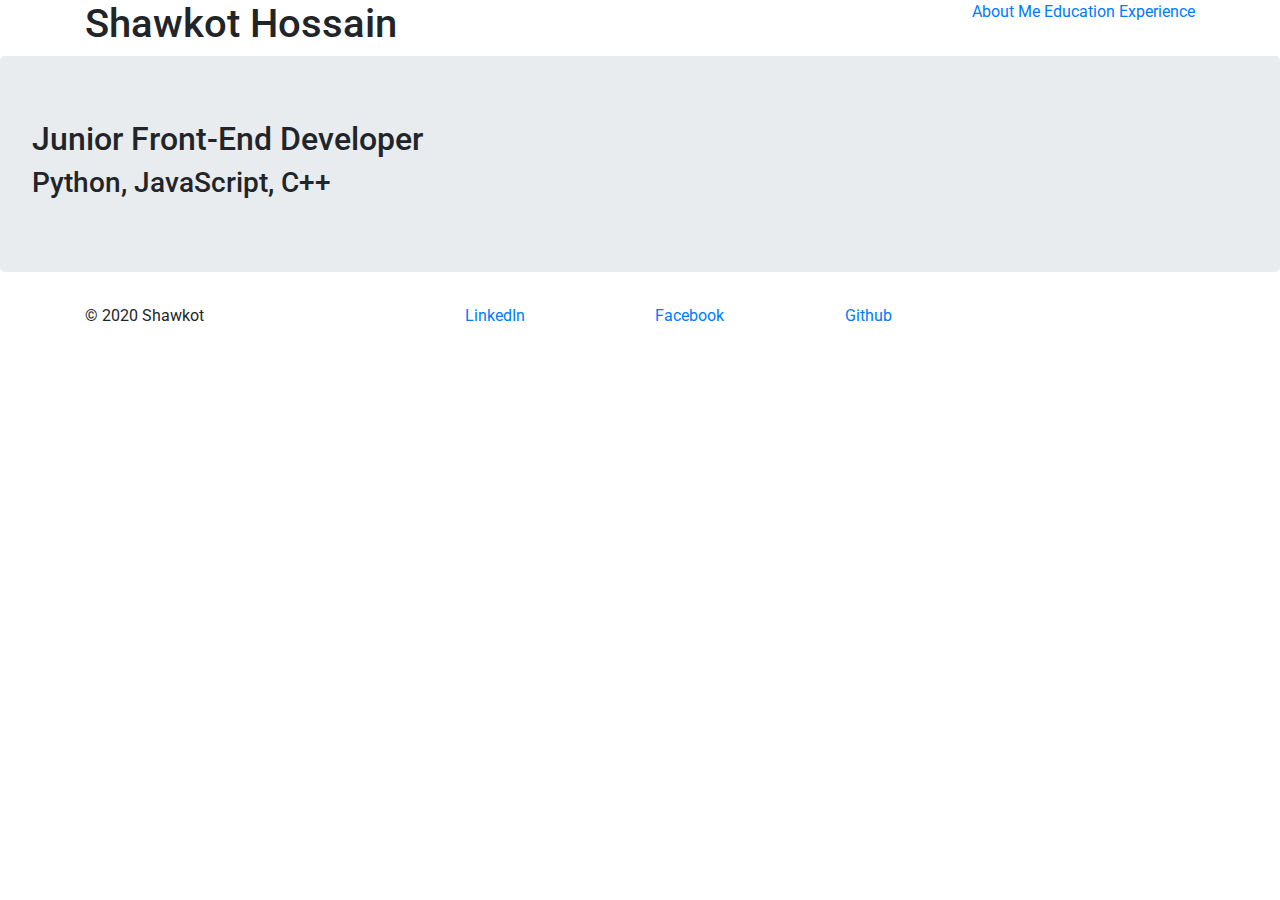
==== index.html @ ccef49c8 "Create index.html" ====
<!DOCTYPE html>
<html lang="en">
  <head>
    <title>My Personal Portfolio</title>
    <meta charset="utf-8" />
    <link rel="stylesheet" href="https://stackpath.bootstrapcdn.com/bootstrap/4.3.1/css/bootstrap.min.css" integrity="sha384-ggOyR0iXCbMQv3Xipma34MD+dH/1fQ784/j6cY/iJTQUOhcWr7x9JvoRxT2MZw1T" crossorigin="anonymous">
    <link href='https://fonts.googleapis.com/css?family=Roboto:300,400,700' rel='stylesheet' type='text/css'>
    <link href="style.css" type="text/css" rel="stylesheet">
  </head>
  <body>
    <header class="container">
      <div class="row">
        <h1 class="col-sm-6">Shawkot Hossain</h1>
        <nav class="col-sm-6 text-right">
          <a href="about.html">About Me</a>
          <a href="education.html">Education</a>
          <a href="experience.html">Experience
          </a>
        </nav>
      </div>
    </header>
    <section class="jumbotron">
      <div class="row">
        <div class="col-sm-12">
          <h2>Junior Front-End Developer</h2>
          <h3>Python, JavaScript, C++</h3>
        </div>
      </div>
    </section>
    
    <footer class="container">
      <div class="row">
        <p class="col-sm-4">&copy; 2020 Shawkot
        </p>
        <div class="col-sm-2">
          <a href="https://www.linkedin.com/in/shawkot-hossain-riaz/">LinkedIn</a>
        </div>
        <div class="col-sm-2">
          <a href="https://www.facebook.com/riaj.ahmed.90410">Facebook</a>
        </div>
        <div class="col-sm-2">
          <a href="https://github.com/Shawkot">Github</a>
        </div>
      </div>
    </footer>
 
  </body>
</html>
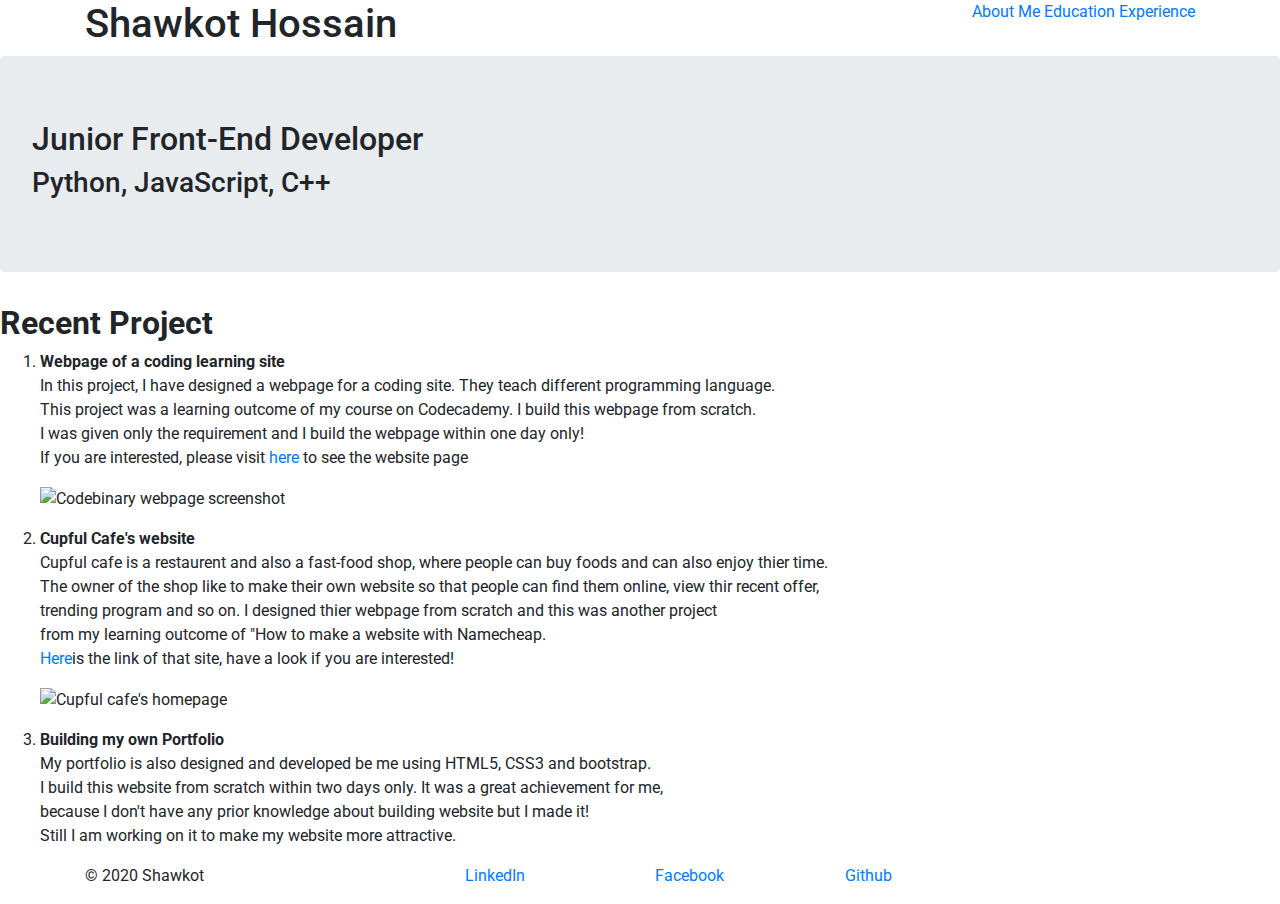
==== commit d69b9bbf: "Update index.html" ====
--- a/index.html
+++ b/index.html
@@ -3,6 +3,7 @@
   <head>
     <title>My Personal Portfolio</title>
     <meta charset="utf-8" />
+    <link href="https://img.icons8.com/bubbles/50/000000/man-window-security-shield.png" type="image/x-icon" rel="shotcut icon">
     <link rel="stylesheet" href="https://stackpath.bootstrapcdn.com/bootstrap/4.3.1/css/bootstrap.min.css" integrity="sha384-ggOyR0iXCbMQv3Xipma34MD+dH/1fQ784/j6cY/iJTQUOhcWr7x9JvoRxT2MZw1T" crossorigin="anonymous">
     <link href='https://fonts.googleapis.com/css?family=Roboto:300,400,700' rel='stylesheet' type='text/css'>
     <link href="style.css" type="text/css" rel="stylesheet">
@@ -27,6 +28,38 @@
         </div>
       </div>
     </section>
+    <h2><strong>Recent Project</strong></h2>
+    <ol>
+        <li><strong>Webpage of a coding learning site</strong></li>
+            <p>In this project, I have designed a webpage for a coding site. They teach different
+            programming language.<br>This project was a learning outcome of my course on Codecademy. 
+            I build this webpage from scratch.<br> I was given only the requirement and I build the webpage
+            within one day only! <br>If you are interested, please visit
+            <a href="codebinary.html" target="_blank">here</a> to see the
+            website page</p>
+            <img src="codebinary.png" alt="Codebinary webpage screenshot" title="codebinary"
+            width="300px" height="250px"/>
+            <p></p>
+            
+        <li><strong>Cupful Cafe's website</strong></li>
+            <p>Cupful cafe is a restaurent and also a fast-food shop, where people can buy
+            foods and can also enjoy thier time.<br> The owner of the shop like to make their own website so that
+            people can find them online, view thir recent offer,<br> trending program and so on. I designed
+            thier webpage from scratch and this was another project <br>from my learning outcome of
+            "How to make  a website with Namecheap.<br><a href="#" target="_blank">Here</a>is the link of that site, 
+            have a 
+            look if you are interested!</p>
+            <img class="center" src="cupful_cafe.png" alt="Cupful cafe's homepage" title="Cupful Cafe" width="300px"
+            height="250"/>
+            <p></p>
+     
+        <li><strong>Building my own Portfolio</strong></li>
+            <p>My portfolio is also designed and developed be me using HTML5, CSS3 and bootstrap.<br>
+            I build this website from scratch within two days only. It was a great achievement for me,<br>
+            because I don't have any prior knowledge about building website but I made it! <br>Still I am working
+            on it to make my website more attractive.</p>
+        
+    </ol>
     
     <footer class="container">
       <div class="row">
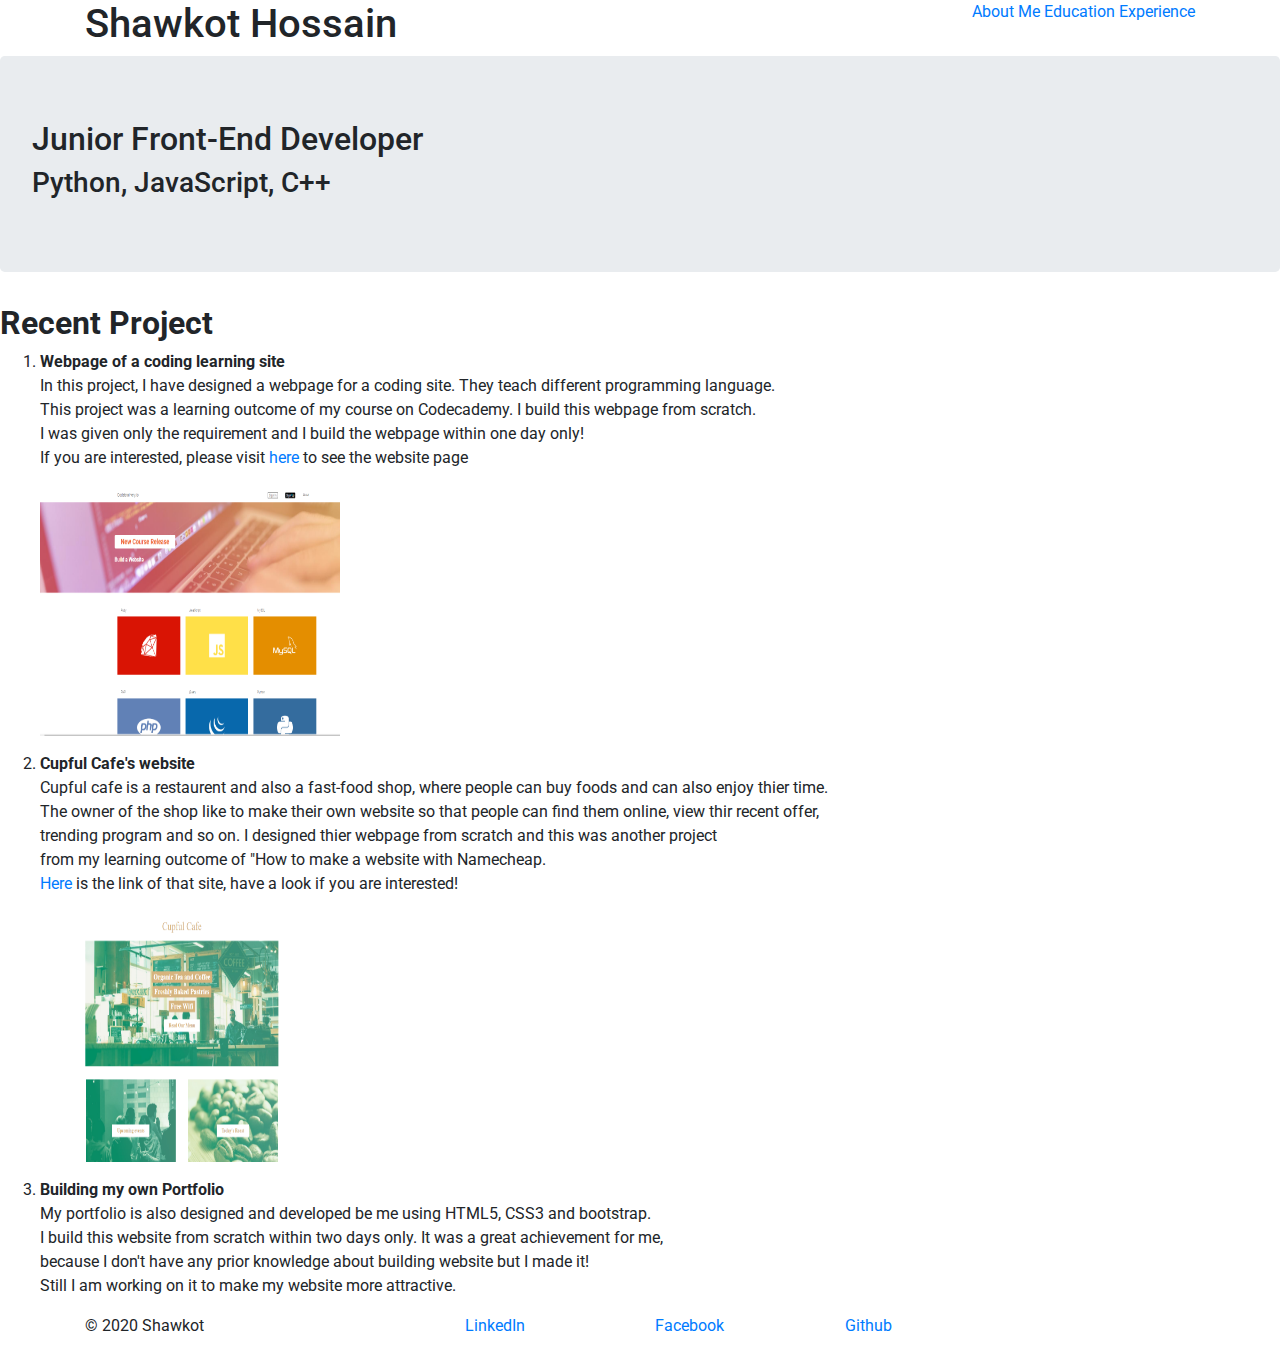
==== commit dfb3b272: "Update index.html" ====
--- a/index.html
+++ b/index.html
@@ -46,7 +46,7 @@
             foods and can also enjoy thier time.<br> The owner of the shop like to make their own website so that
             people can find them online, view thir recent offer,<br> trending program and so on. I designed
             thier webpage from scratch and this was another project <br>from my learning outcome of
-            "How to make  a website with Namecheap.<br><a href="#" target="_blank">Here</a>is the link of that site, 
+            "How to make  a website with Namecheap.<br><a href="#" target="_blank">Here </a> is the link of that site, 
             have a 
             look if you are interested!</p>
             <img class="center" src="cupful_cafe.png" alt="Cupful cafe's homepage" title="Cupful Cafe" width="300px"
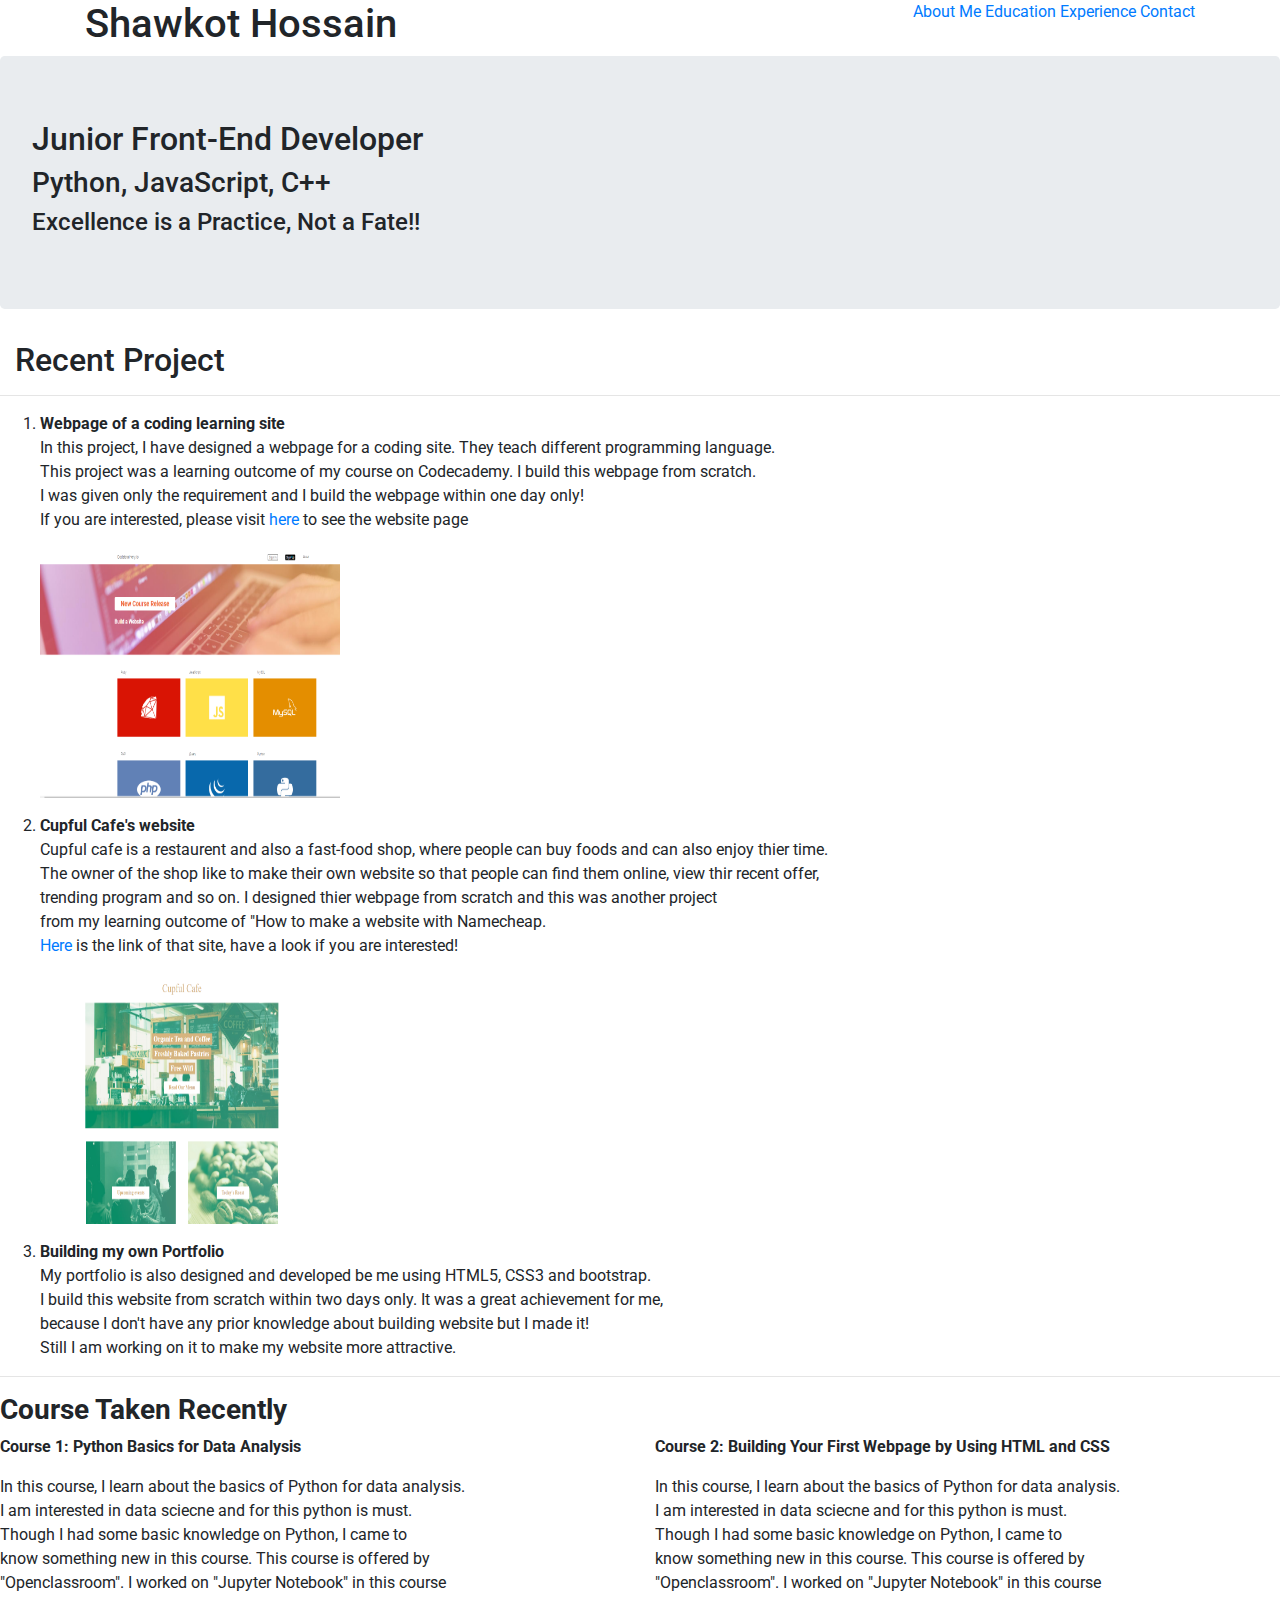
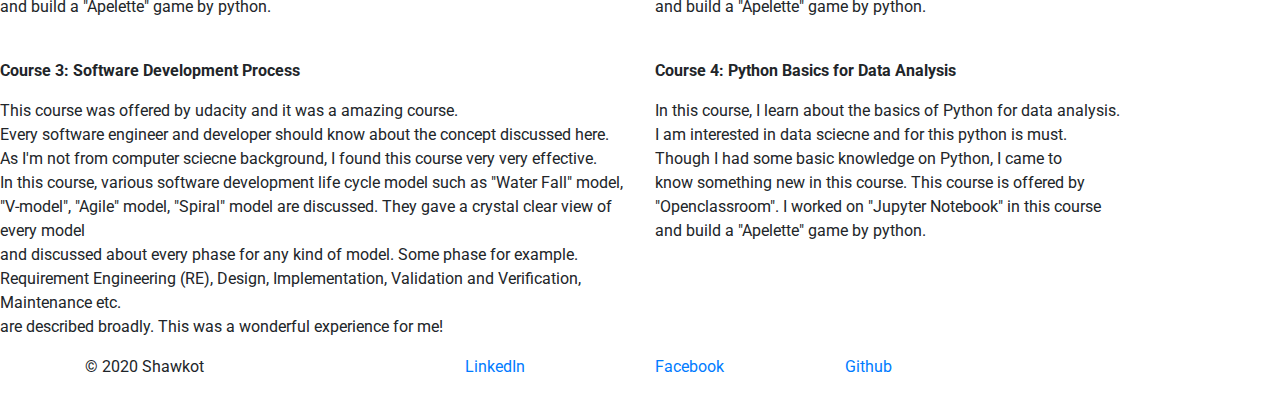
==== commit 7a864631: "Update index.html" ====
--- a/index.html
+++ b/index.html
@@ -3,7 +3,7 @@
   <head>
     <title>My Personal Portfolio</title>
     <meta charset="utf-8" />
-    <link href="https://img.icons8.com/bubbles/50/000000/man-window-security-shield.png" type="image/x-icon" rel="shotcut icon">
+    <link href="fevicon.png" type="image/x-icon" rel="shotcut icon">
     <link rel="stylesheet" href="https://stackpath.bootstrapcdn.com/bootstrap/4.3.1/css/bootstrap.min.css" integrity="sha384-ggOyR0iXCbMQv3Xipma34MD+dH/1fQ784/j6cY/iJTQUOhcWr7x9JvoRxT2MZw1T" crossorigin="anonymous">
     <link href='https://fonts.googleapis.com/css?family=Roboto:300,400,700' rel='stylesheet' type='text/css'>
     <link href="style.css" type="text/css" rel="stylesheet">
@@ -15,8 +15,8 @@
         <nav class="col-sm-6 text-right">
           <a href="about.html">About Me</a>
           <a href="education.html">Education</a>
-          <a href="experience.html">Experience
-          </a>
+          <a href="experience.html">Experience</a>
+          <a href="#">Contact</a>
         </nav>
       </div>
     </header>
@@ -25,10 +25,13 @@
         <div class="col-sm-12">
           <h2>Junior Front-End Developer</h2>
           <h3>Python, JavaScript, C++</h3>
+          <h4 text-align="center">Excellence is a Practice, Not a Fate!!</h4>
         </div>
       </div>
     </section>
-    <h2><strong>Recent Project</strong></h2>
+    <section>
+    <h2 class="col-sm-4">Recent Project</h2>
+    <hr>
     <ol>
         <li><strong>Webpage of a coding learning site</strong></li>
             <p>In this project, I have designed a webpage for a coding site. They teach different
@@ -46,7 +49,7 @@
             foods and can also enjoy thier time.<br> The owner of the shop like to make their own website so that
             people can find them online, view thir recent offer,<br> trending program and so on. I designed
             thier webpage from scratch and this was another project <br>from my learning outcome of
-            "How to make  a website with Namecheap.<br><a href="#" target="_blank">Here </a> is the link of that site, 
+            "How to make  a website with Namecheap.<br><a href="#" target="_blank">Here </a>is the link of that site, 
             have a 
             look if you are interested!</p>
             <img class="center" src="cupful_cafe.png" alt="Cupful cafe's homepage" title="Cupful Cafe" width="300px"
@@ -60,19 +63,60 @@
             on it to make my website more attractive.</p>
         
     </ol>
+    <hr>
+    <section class="section2">
+        <h3 class="font-weight-bold">Course Taken Recently</h3>
+     <div class="row" text-center-right>
+        <div class="col-sm-6">
+            <p><strong>Course 1: Python Basics for Data Analysis</strong></p>
+            <p class="para">In this course, I learn about the basics of Python for data analysis.<br>
+            I am interested in data sciecne and for this python is must.<br> Though I had some
+            basic knowledge on Python, I came to <br>know something new in this course. This course
+            is offered by <br>"Openclassroom". I worked on "Jupyter Notebook" in this course <br>
+            and build a "Apelette" game by python.</p>
+            <br>
+            <p><strong>Course 3: Software Development Process</strong></p>
+            <p class="para">This course was offered by udacity and it was a amazing course.<br>
+            Every software engineer and developer should know about the concept discussed here.<br>As I'm not from computer sciecne background,
+            I found  this course very very effective.<br>In this course, various software development life cycle model such as "Water Fall" model,<br>
+           "V-model", "Agile" model, "Spiral" model are discussed. They gave a crystal clear view of every model<br>
+            and discussed about every phase for any kind of model. Some phase for example.<br>Requirement Engineering (RE), Design, Implementation, Validation and Verification, 
+              Maintenance etc.<br> 
+               are described broadly. This was a wonderful experience for me!</p>
+            
+        </div>
+        <div class="col-sm-6">
+            <p><strong>Course 2: Building Your First Webpage by Using HTML and CSS</strong></p>
+            <p class="para">In this course, I learn about the basics of Python for data analysis.<br>
+            I am interested in data sciecne and for this python is must.<br> Though I had some
+            basic knowledge on Python, I came to <br>know something new in this course. This course
+            is offered by <br>"Openclassroom". I worked on "Jupyter Notebook" in this course <br>
+            and build a "Apelette" game by python.</p>
+            <br>
+            <p><strong>Course 4: Python Basics for Data Analysis</strong></p>
+            <p class="para">In this course, I learn about the basics of Python for data analysis.<br>
+            I am interested in data sciecne and for this python is must.<br> Though I had some
+            basic knowledge on Python, I came to <br>know something new in this course. This course
+            is offered by <br>"Openclassroom". I worked on "Jupyter Notebook" in this course <br>
+            and build a "Apelette" game by python.</p>
+        
+        </div>
+     </div>
+     
+    
+    </section>
     
     <footer class="container">
       <div class="row">
-        <p class="col-sm-4">&copy; 2020 Shawkot
-        </p>
+        <p class="col-sm-4">&copy; 2020 Shawkot</p>
         <div class="col-sm-2">
-          <a href="https://www.linkedin.com/in/shawkot-hossain-riaz/">LinkedIn</a>
+          <a href="https://www.linkedin.com/in/shawkot-hossain-riaz/" target="_blank">LinkedIn</a>
+        </div>
+        <div class="col-sm-2" justify="right">
+          <a href="https://www.facebook.com/riaj.ahmed.90410" target="_blank">Facebook</a>
         </div>
         <div class="col-sm-2">
-          <a href="https://www.facebook.com/riaj.ahmed.90410">Facebook</a>
-        </div>
-        <div class="col-sm-2">
-          <a href="https://github.com/Shawkot">Github</a>
+          <a href="https://github.com/Shawkot" target="_blank">Github</a>
         </div>
       </div>
     </footer>
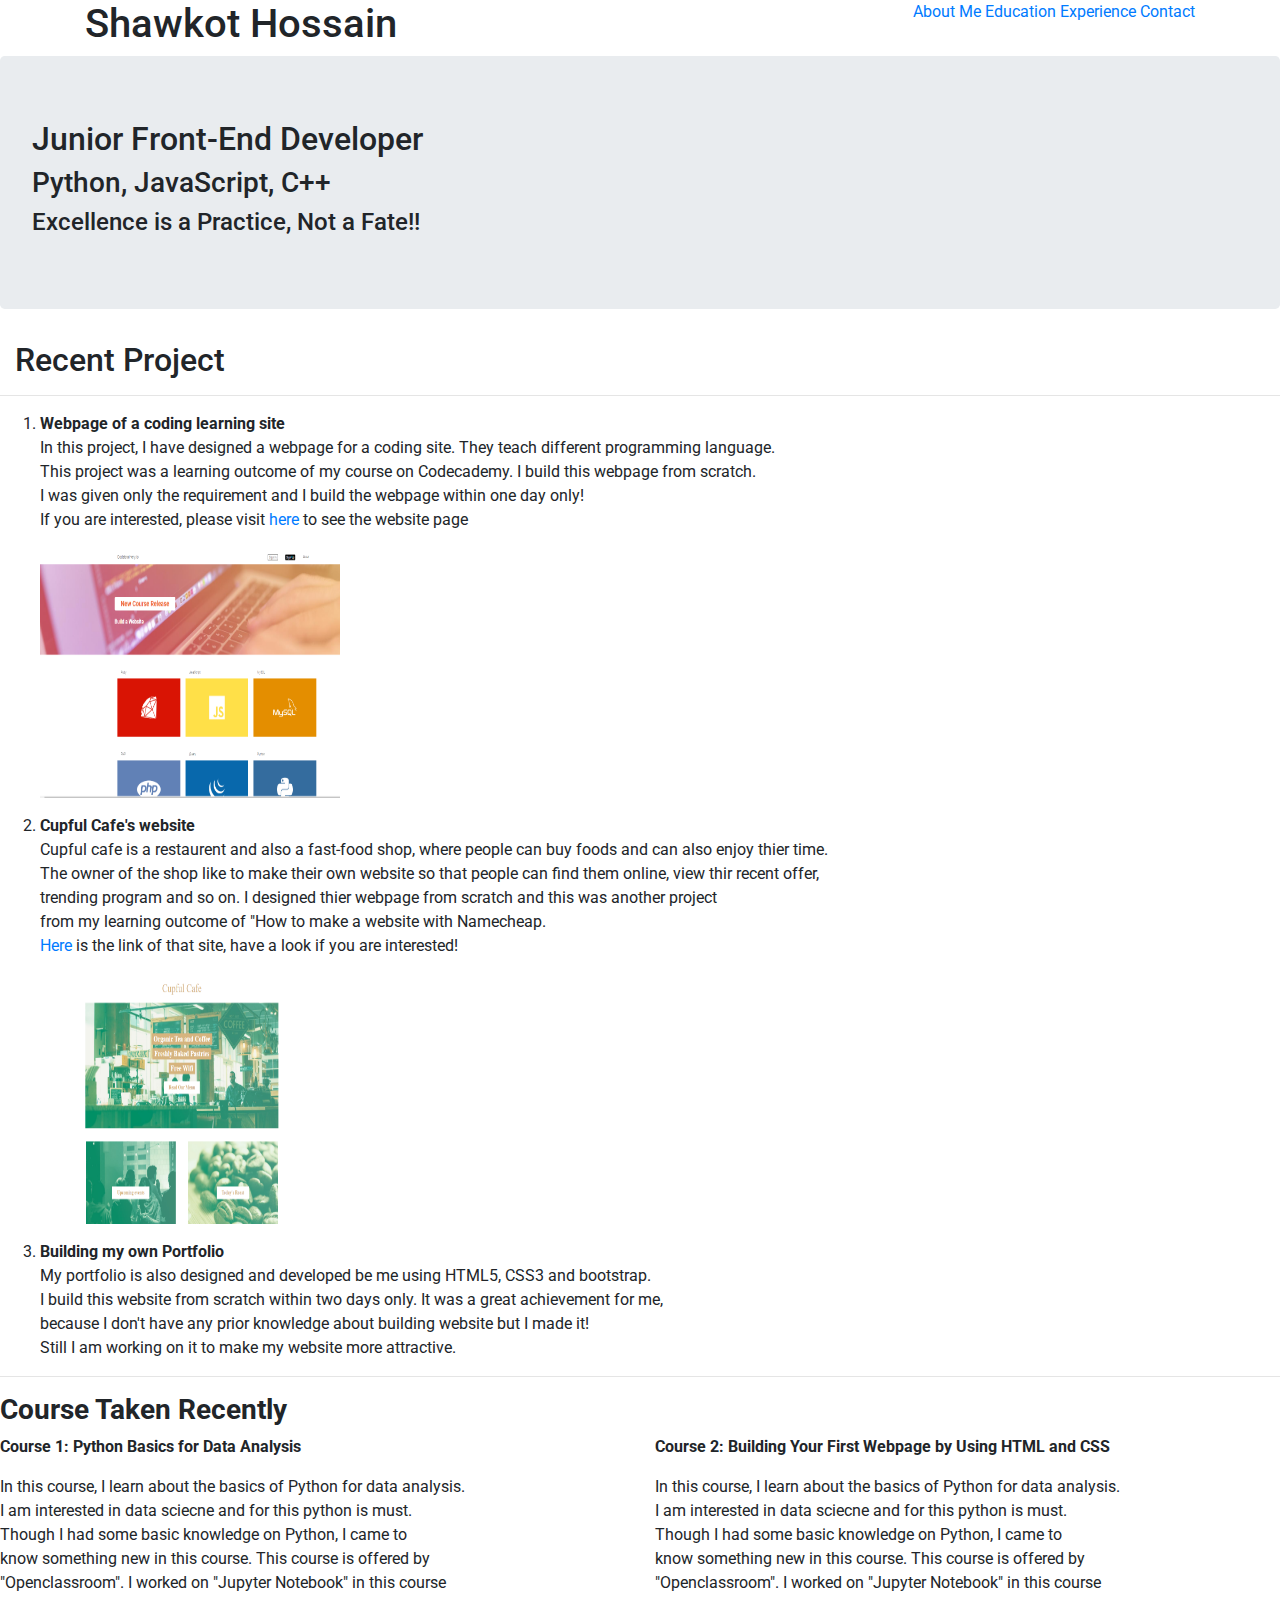
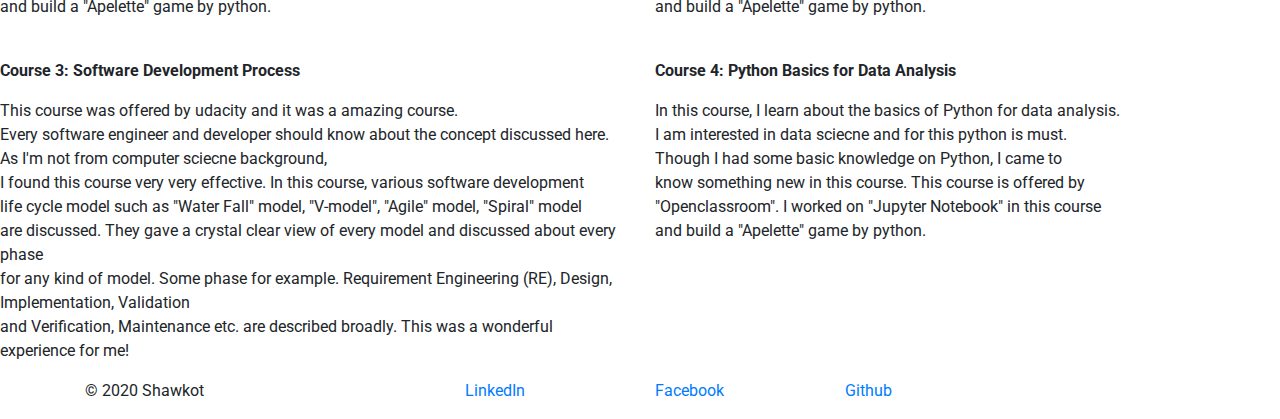
==== commit 8f104b75: "Update index.html" ====
--- a/index.html
+++ b/index.html
@@ -77,11 +77,12 @@
             <br>
             <p><strong>Course 3: Software Development Process</strong></p>
             <p class="para">This course was offered by udacity and it was a amazing course.<br>
-            Every software engineer and developer should know about the concept discussed here.<br>As I'm not from computer sciecne background,
-            I found  this course very very effective.<br>In this course, various software development life cycle model such as "Water Fall" model,<br>
-           "V-model", "Agile" model, "Spiral" model are discussed. They gave a crystal clear view of every model<br>
-            and discussed about every phase for any kind of model. Some phase for example.<br>Requirement Engineering (RE), Design, Implementation, Validation and Verification, 
-              Maintenance etc.<br> 
+            Every software engineer and developer should know about the concept discussed here. As I'm not from computer sciecne background,<br>
+            I found  this course very very effective. In this course, various software development<br> life cycle model such as "Water Fall" model,
+           "V-model", "Agile" model, "Spiral" model <br>are discussed. They gave a crystal clear view of every model
+            and discussed about every phase <br>for any kind of model. Some phase for example. Requirement Engineering (RE), Design, Implementation, Validation <br>
+              and Verification, 
+              Maintenance etc. 
                are described broadly. This was a wonderful experience for me!</p>
             
         </div>
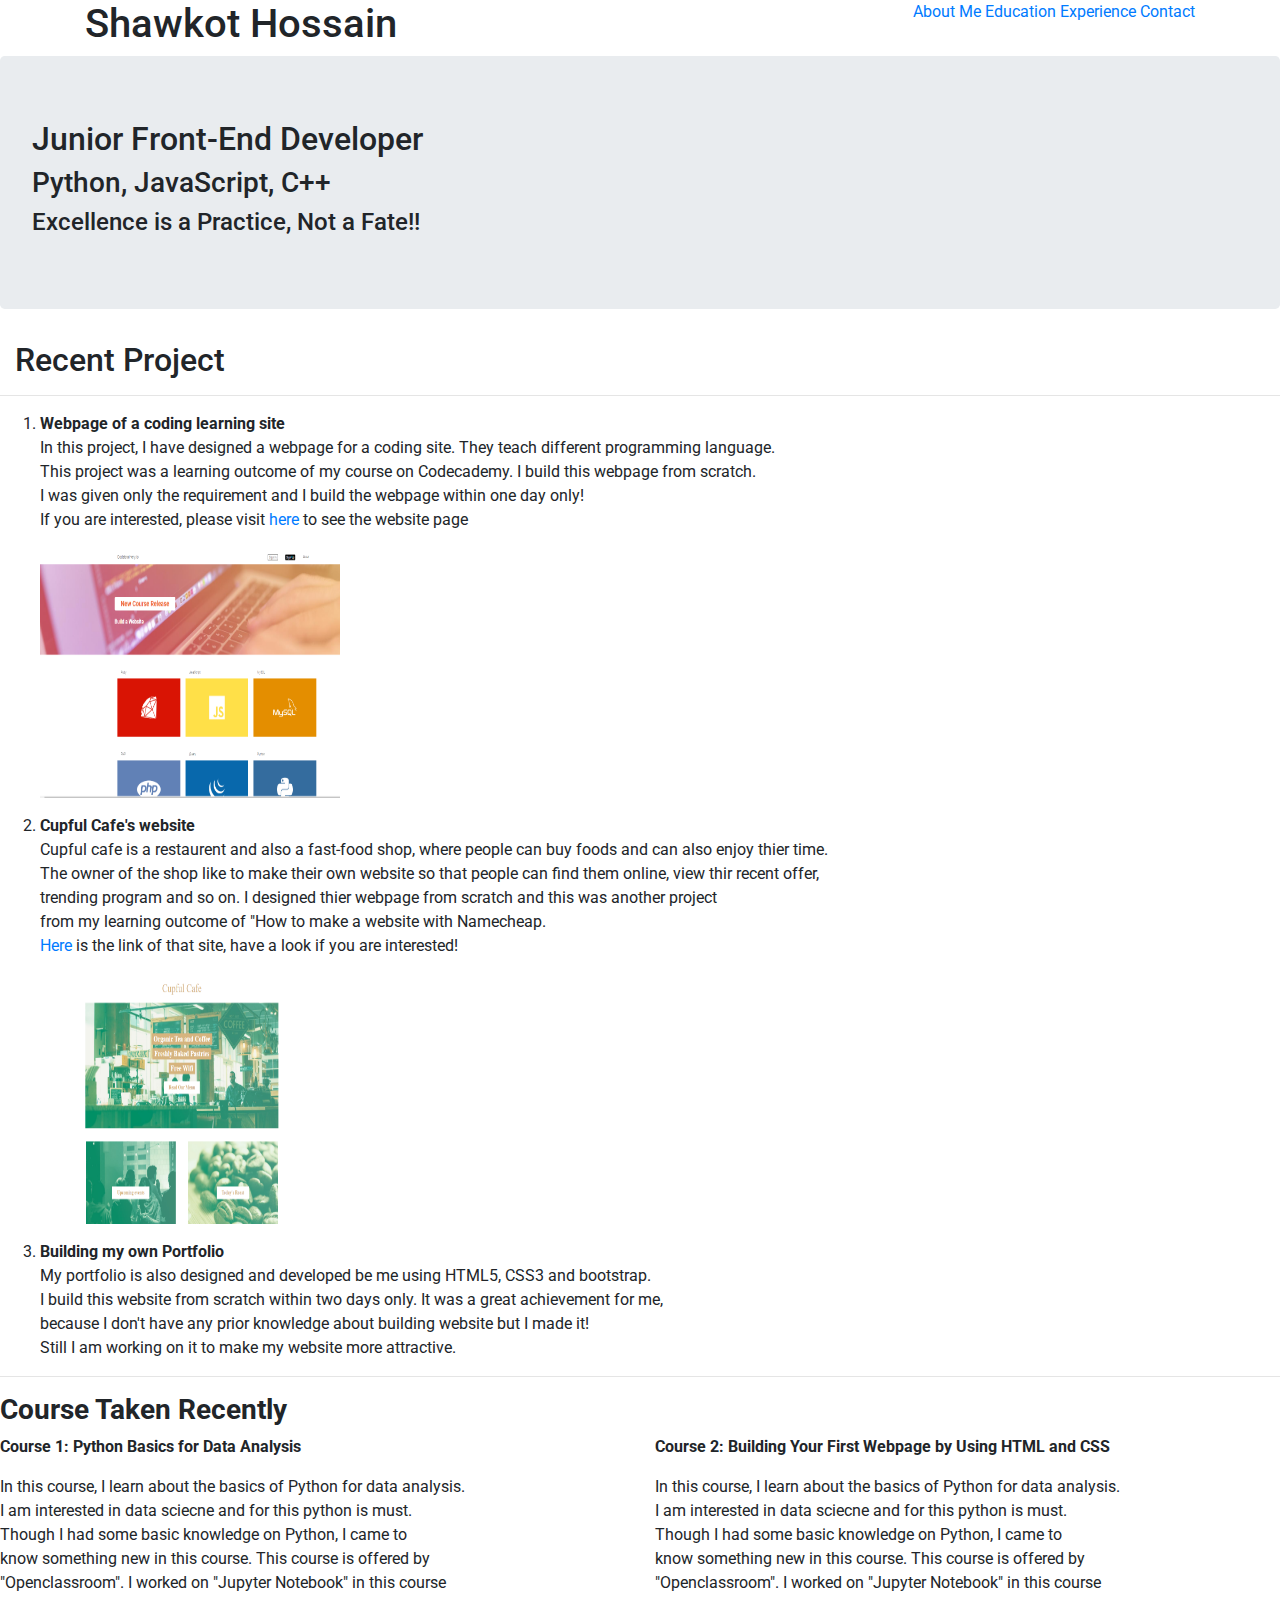
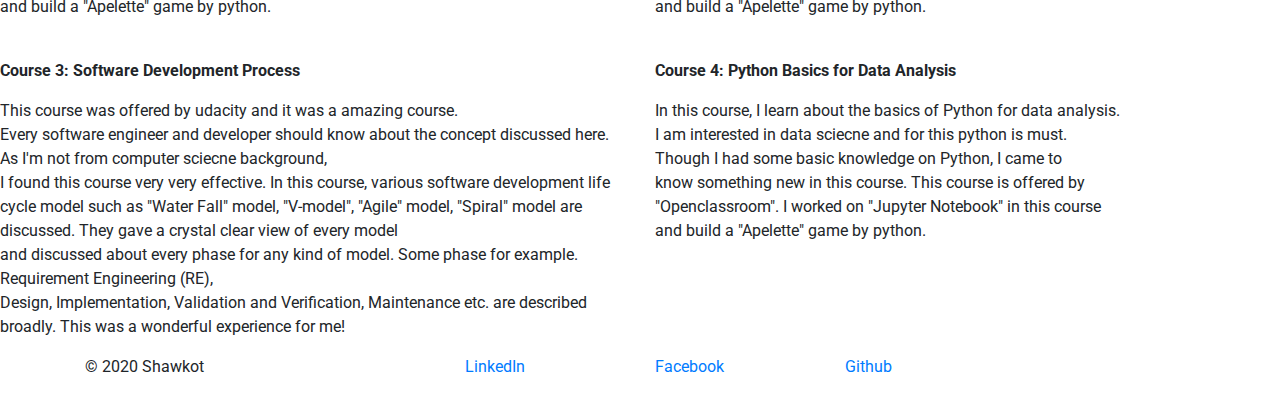
==== commit 7fdb5a32: "Update index.html" ====
--- a/index.html
+++ b/index.html
@@ -78,9 +78,9 @@
             <p><strong>Course 3: Software Development Process</strong></p>
             <p class="para">This course was offered by udacity and it was a amazing course.<br>
             Every software engineer and developer should know about the concept discussed here. As I'm not from computer sciecne background,<br>
-            I found  this course very very effective. In this course, various software development<br> life cycle model such as "Water Fall" model,
-           "V-model", "Agile" model, "Spiral" model <br>are discussed. They gave a crystal clear view of every model
-            and discussed about every phase <br>for any kind of model. Some phase for example. Requirement Engineering (RE), Design, Implementation, Validation <br>
+            I found  this course very very effective. In this course, various software development life cycle model such as "Water Fall" model,
+           "V-model", "Agile" model, "Spiral" model are discussed. They gave a crystal clear view of every model<br>
+            and discussed about every phase for any kind of model. Some phase for example. Requirement Engineering (RE),<br> Design, Implementation, Validation
               and Verification, 
               Maintenance etc. 
                are described broadly. This was a wonderful experience for me!</p>
